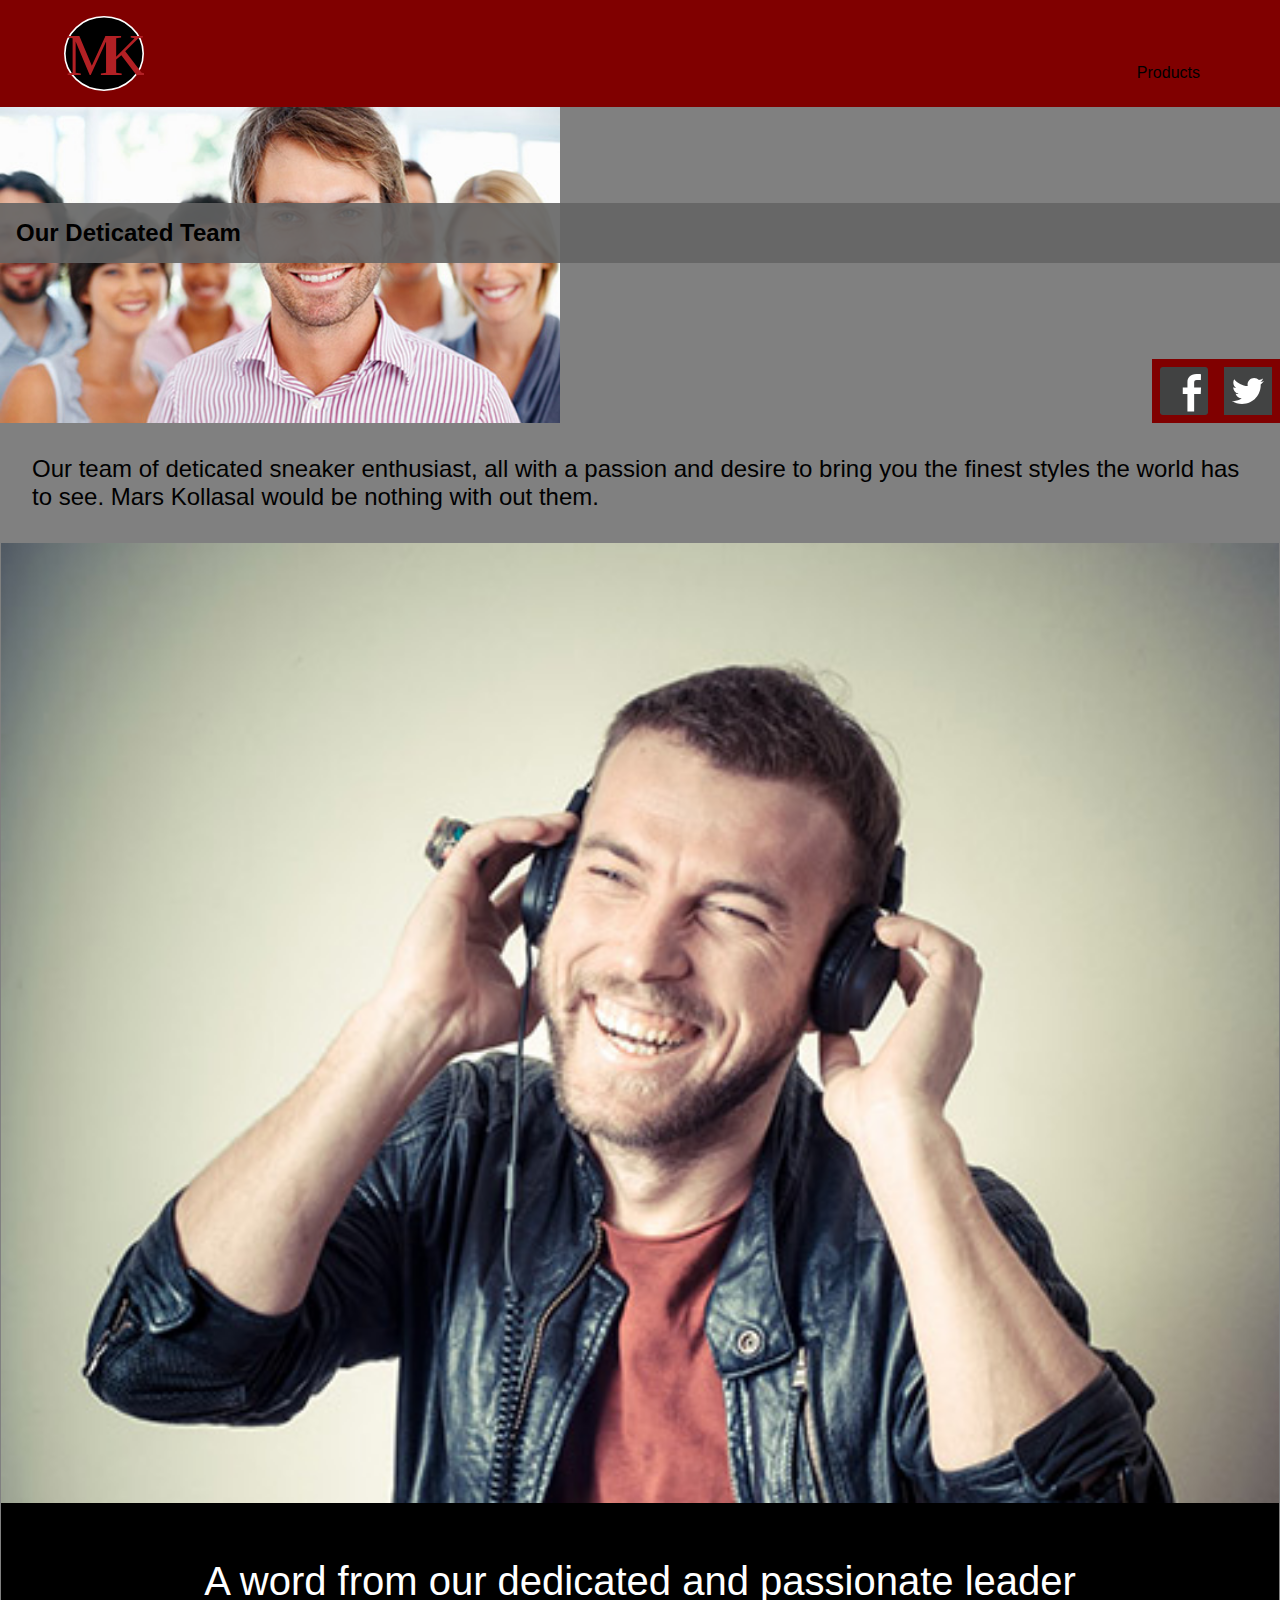
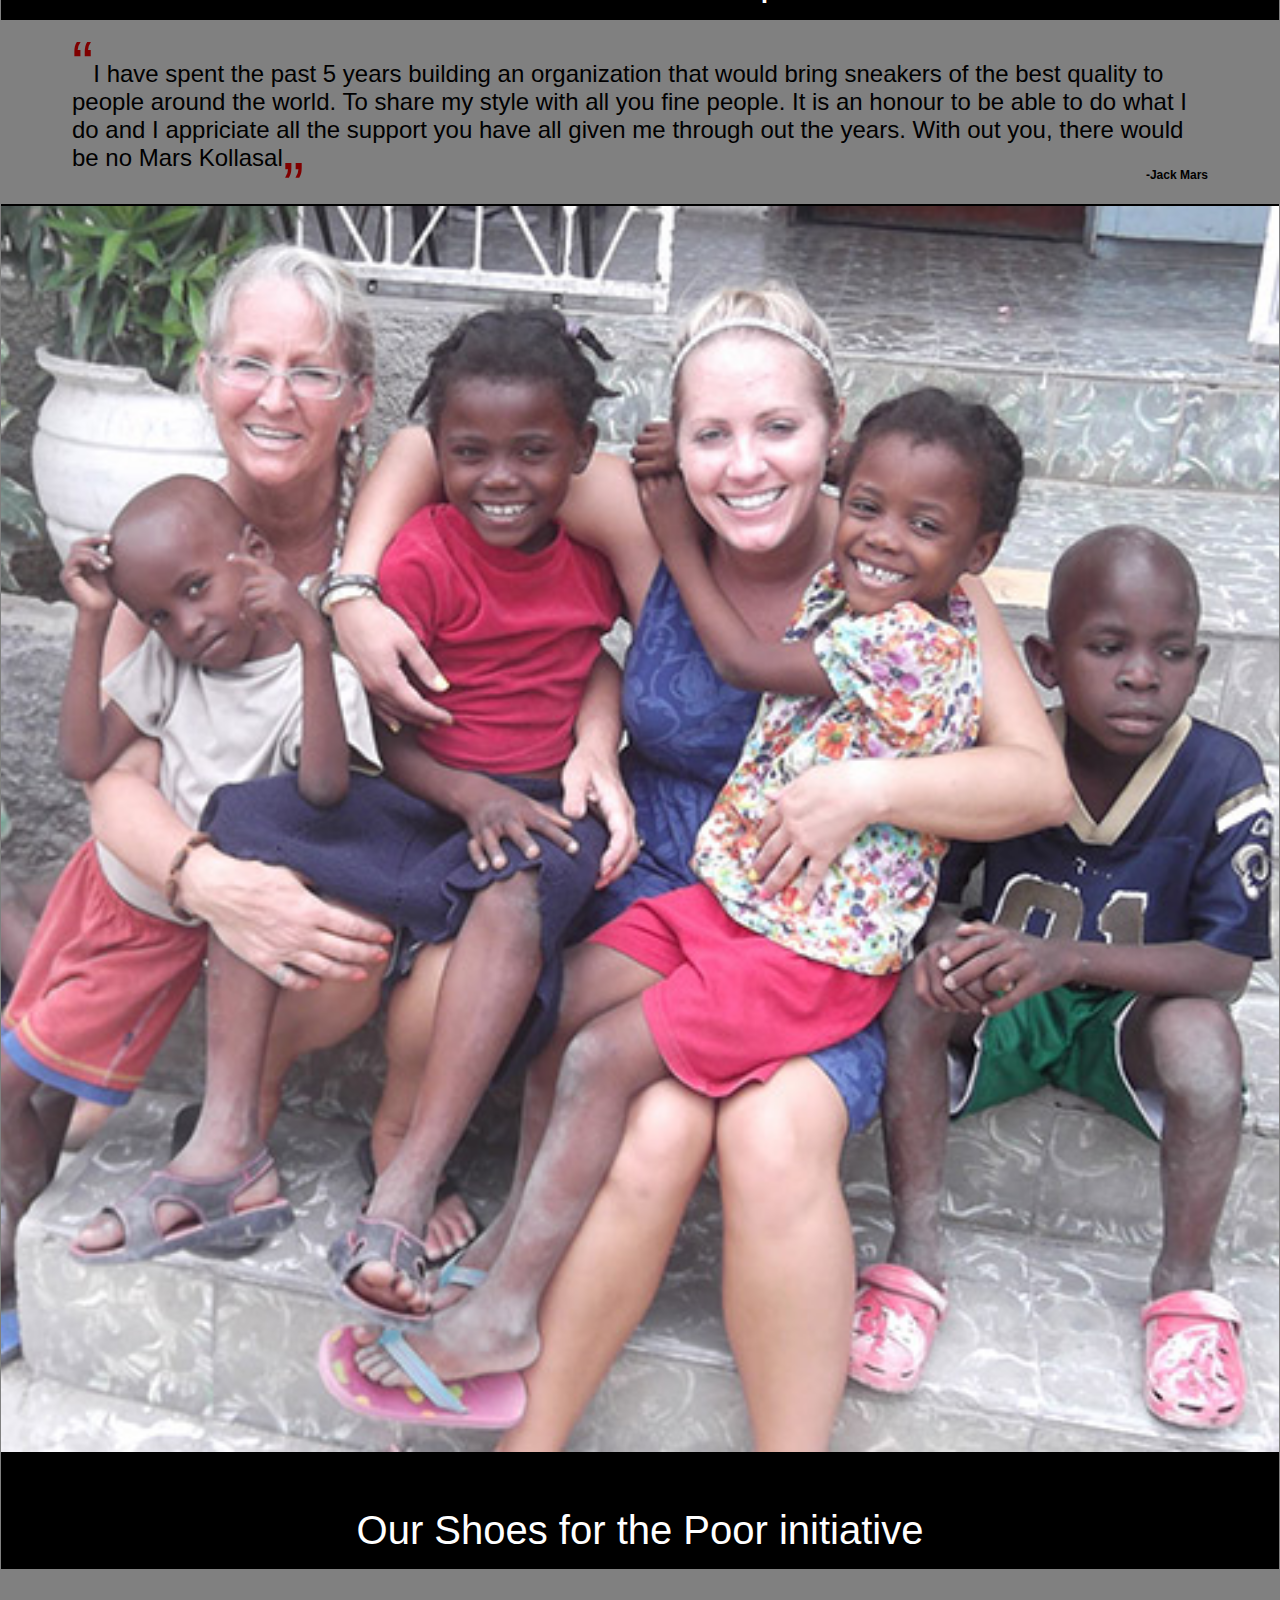
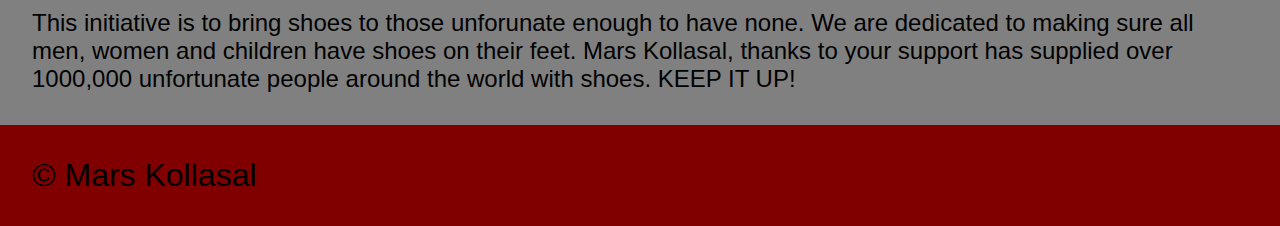
==== aboutus.html @ 25ac6aa9 "assignment 3" ====
<html lang="en-ca">
<head>
	<meta charset="utf-8">
	<title>MK Shoes</title>
	<meta name="viewport" content="width=device-width,initial-scale=1">
    <link href="css/general.css" rel="stylesheet">
    <link href='http://fonts.googleapis.com/css?family=Open+Sans' rel='stylesheet' type='text/css'>
</head>
<body>
    
    <header>
        <a href="index.html">
            <img src="images/mk.svg" alt="mklogo" class="logo">
        </a>
      
        <nav class="nav-top">
            <ul>
                <li><a href="products.html">Products</a></li>
           </li>
            </ul>
        </nav>
    
    </header>
    
    <div class="billboard3">
        <h1>Our Deticated Team</h1>
       <img src="images/twitter.svg" alt="twitter" class=twitter>
        <img src="images/f_logo.svg" alt="facebook" class=facebook>
    </div>
    
    <p>Our team of deticated sneaker enthusiast, all with a passion and desire to bring you the finest styles the world has to see. Mars Kollasal would be nothing with out them.</p>
    
<figcaption class="figcaptionabout">
    <img src="images/founder.jpg" alt="founder">
    <figure class="figure">A word from our dedicated and passionate leader</figure>
    </figcaption>
    
<blockquote>    
    <p>I have spent the past 5 years building an organization that would bring sneakers of the best quality to people around the world. To share my style with all you fine people. It is an honour to be able to do what I do and I appriciate all the support you have all given me through out the years. With out you, there would be no Mars Kollasal <span>-Jack Mars</span></p>
    </blockquote>
    
<figcaption class="figcaptionabout">
    <img src="images/help.jpg" alt="help">
    <figure class="figure">Our Shoes for the Poor initiative</figure>
    </figcaption>
    
     
    <p>This initiative is to bring shoes to those unforunate enough to have none. We are dedicated to making sure all men, women and children have shoes on their feet. Mars Kollasal, thanks to your support has supplied over 1000,000 unfortunate people around the world with shoes. KEEP IT UP! </p>
    
    
<footer>© Mars Kollasal</footer>
---- css/general.css ----
@charset "utf-8";

@-moz-viewport { width: device-width; scale: 1; }
@-ms-viewport { width: device-width; scale: 1; }
@-o-viewport { width: device-width; scale: 1; }
@-webkit-viewport { width: device-width; scale: 1; }
@viewport { width: device-width; scale: 1; }

* {
	-moz-box-sizing: border-box;
	-webkit-box-sizing: border-box;
	box-sizing: border-box;
}

html {
	-moz-text-size-adjust: 100%;
	-ms-text-size-adjust: 100%;
	-webkit-text-size-adjust: 100%;
	text-size-adjust: 100%;
    
    font-size: 100%;
}

img {
	width: 100%;
    display: block;
}



body {
    margin: 0;
    padding: 0;
    background-color: gray;
}

header {
    background-color: maroon;
    overflow:hidden;
}

.logo {
    width: 5rem;
    height: auto;
    float: left;
    margin: 1rem 5%;
}

.twitter {
    width: 4rem;
    height: auto;
    float:right;
    position: relative;
    margin: 0;
    padding: .5rem;
    background-color: maroon
}

.facebook {
    width: 4rem;
    height: auto;
    float:right;
    position: relative;
    margin: 0;
    padding: .5rem;
    background-color: maroon;
}

.nav-top {
    width: 50%;
    float: right;
    margin: 3rem 0 0;
}

.nav-top ul {
    margin: 1rem 10%;
    padding: 0;
    text-align: right;
}

.nav-top li {
    margin: 0;
    padding: 1rem;
    display: inline;
    font-family: futura, helvetica, sans-serif;
}
    
.billboard {
    background-image: url(../images/shoes.jpg);
    background-repeat: no-repeat;
    background-position: left;
    background-size: 30rem;
    overflow: hidden;
}

.billboard2 {
    background-image: url(../images/products.jpg);
    background-repeat: no-repeat;
    background-position: left;
    background-size: 35rem;
    overflow: hidden;
}

.billboard3 {
    background-image: url(../images/ourteam.jpg);
    background-repeat: no-repeat;
    background-position: left;
    background-size: 35rem;
    overflow: hidden;
}

.billboard h1 {
    background-color: rgba(100, 100, 100, .9);
    margin: 6rem 0;
    padding: 1rem;
    font-size: 1.5rem;
    font-family: folio, sans-serif;
    font-weight: bold;
}

.billboard2 h1 {
    background-color: rgba(100, 100, 100, .9);
    margin: 6rem 0;
    padding: 1rem;
    font-size: 1.5rem;
    font-family: folio, sans-serif;
    font-weight: bold;
}

.billboard3 h1 {
    background-color: rgba(100, 100, 100, .9);
    margin: 6rem 0;
    padding: 1rem;
    font-size: 1.5rem;
    font-family: folio, sans-serif;
    font-weight: bold;
}

p {
    margin: 2rem 2rem;
    padding: 0;
    font-family: Open San, sans-serif;
    font-size: 1.5rem
}

.bucket {
    background-image: url(../images/products.jpg);
    background-repeat: no-repeat;
    background-position: center center;
    background-size: 30rem;
    overflow: hidden;
    margin: 1rem;
}

.bucket h2 {
    background-color: rgba(100, 100, 100, .9);
    margin: 6rem 0;
    padding: 1rem;
    font-size: 1.5rem;
    font-family: folio, sans-serif;
    font-weight: bold;
}

.bucket2 {
    background-image: url(../images/ourteam.jpg);
    background-repeat: no-repeat;
    background-position: center center;
    background-size: 30rem;
    overflow: hidden;
    margin: 1rem;
}
    
.bucket2 h2 {
    background-color: rgba(100, 100, 100, .9);
    margin: 6rem 0;
    padding: 1rem;
    font-size: 1.5rem;
    font-family: folio, sans-serif;
    font-weight: bold;
}

footer {
    background-color: maroon;
    padding: 2rem;
    font-family: folio, sans-serif;
    font-size: 2rem;
}

footer before {
    content:"\00a9 me";
}

.box1 {
    margin: 6.5rem 2%;
    padding: 0rem;
    height: 12rem;
    width: 12rem;
    background-color: maroon;
    border: .25rem solid maroon;
    position:absolute;
    left: 13rem;
    top: 31rem;
}

.box2 {
    margin: 7.5rem 2%;
    padding: 0;
    height: 12rem;
    width: 12rem;
    background-color: maroon;
    border: .25rem solid maroon;
    position:absolute;
    left: 13rem;
    top:44rem;


}

.box3 {
    margin: 8.5rem 2%;
    padding: 0;
    height: 12rem;
    width: 12rem;
    background-color: maroon;
    border: .25rem solid maroon;
    position:absolute;
    top: 57rem;
    left: 13rem;

}

.box4 {
    margin: 2rem -6%;
    padding: 0;
    height: 12rem;
    width: 12rem;
    background-color: maroon;
    border: .25rem solid maroon;
}

.box5 {
    margin: 2rem -6%;
    padding: 0;
    height: 12rem;
    width: 12rem;
    background-color: maroon;
    border: .25rem solid maroon;
}

.box6 {
    margin: 2rem -6%;
    padding: 0;
    height: 12rem;
    width: 12rem;
    background-color: maroon;
    border: .25rem solid maroon;
}

.boxcaption {
    background-color: black;
    padding: .5rem 1rem;
    text-align: center
    
}

figcaption {
    background-color: black;
    font-family: futura, sans-serif;
    color: white;
    padding: 0rem 1rem 1rem; 
    margin: 0rem;
}

a {
    color: black;
    text-decoration: none;
}

.figcaptionabout {
    background-color: black;
    font-family: folio, sans-serif;
    color: white;
    padding: 0rem; 
    margin: 1;
    font-size: 2.5rem;
    text-align: center;
}

.figure {
    border: black;
    padding: 1rem;
}

blockquote p:before {
    content:"“";
    font-size:4rem;
    color:maroon;
    float:left;
    margin: -3rem -1rem;
    padding: 1rem
}

blockquote p:after {
    content:"”";
    font-size:4rem;
    color:maroon;
    position:absolute;
    margin:.3rem 0 0;
}

blockquote span{
    font-weight:bold;
    float:right;
    margin:1.5rem 0;
    font-size: .75rem
}
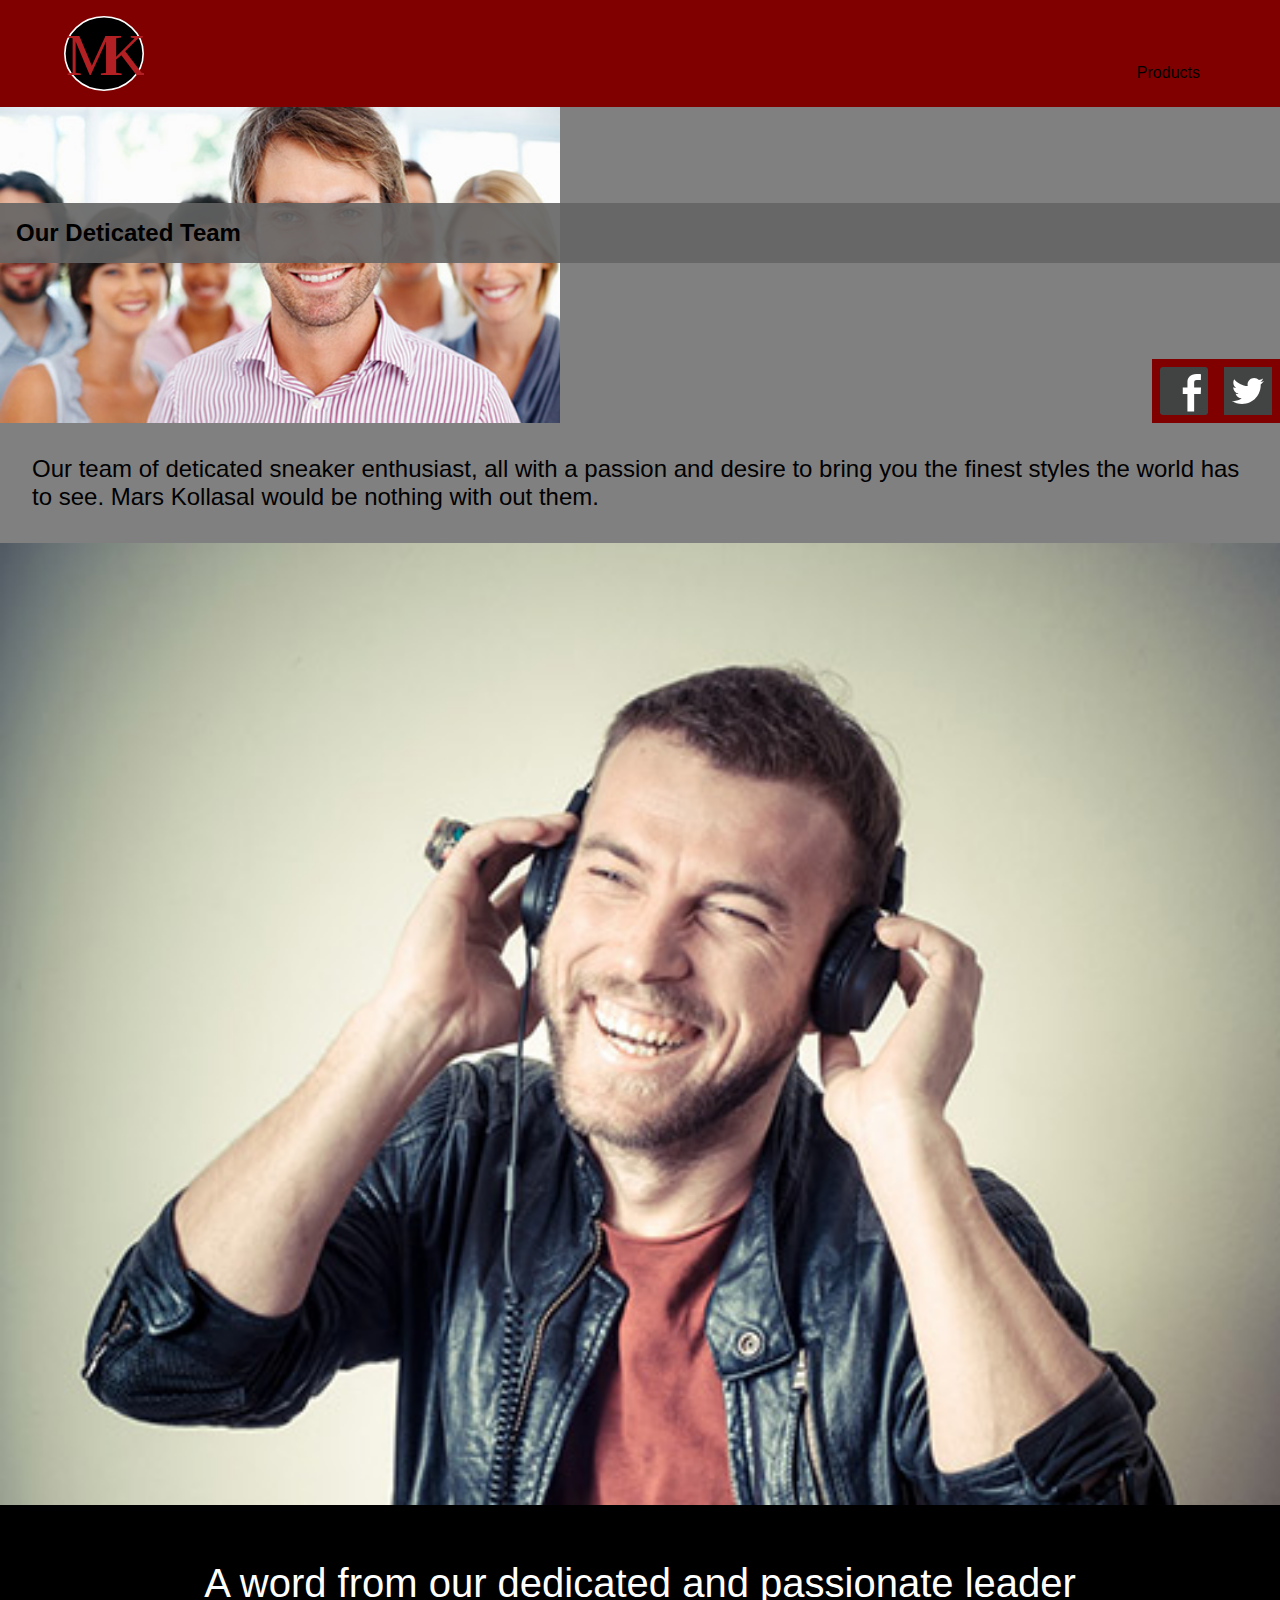
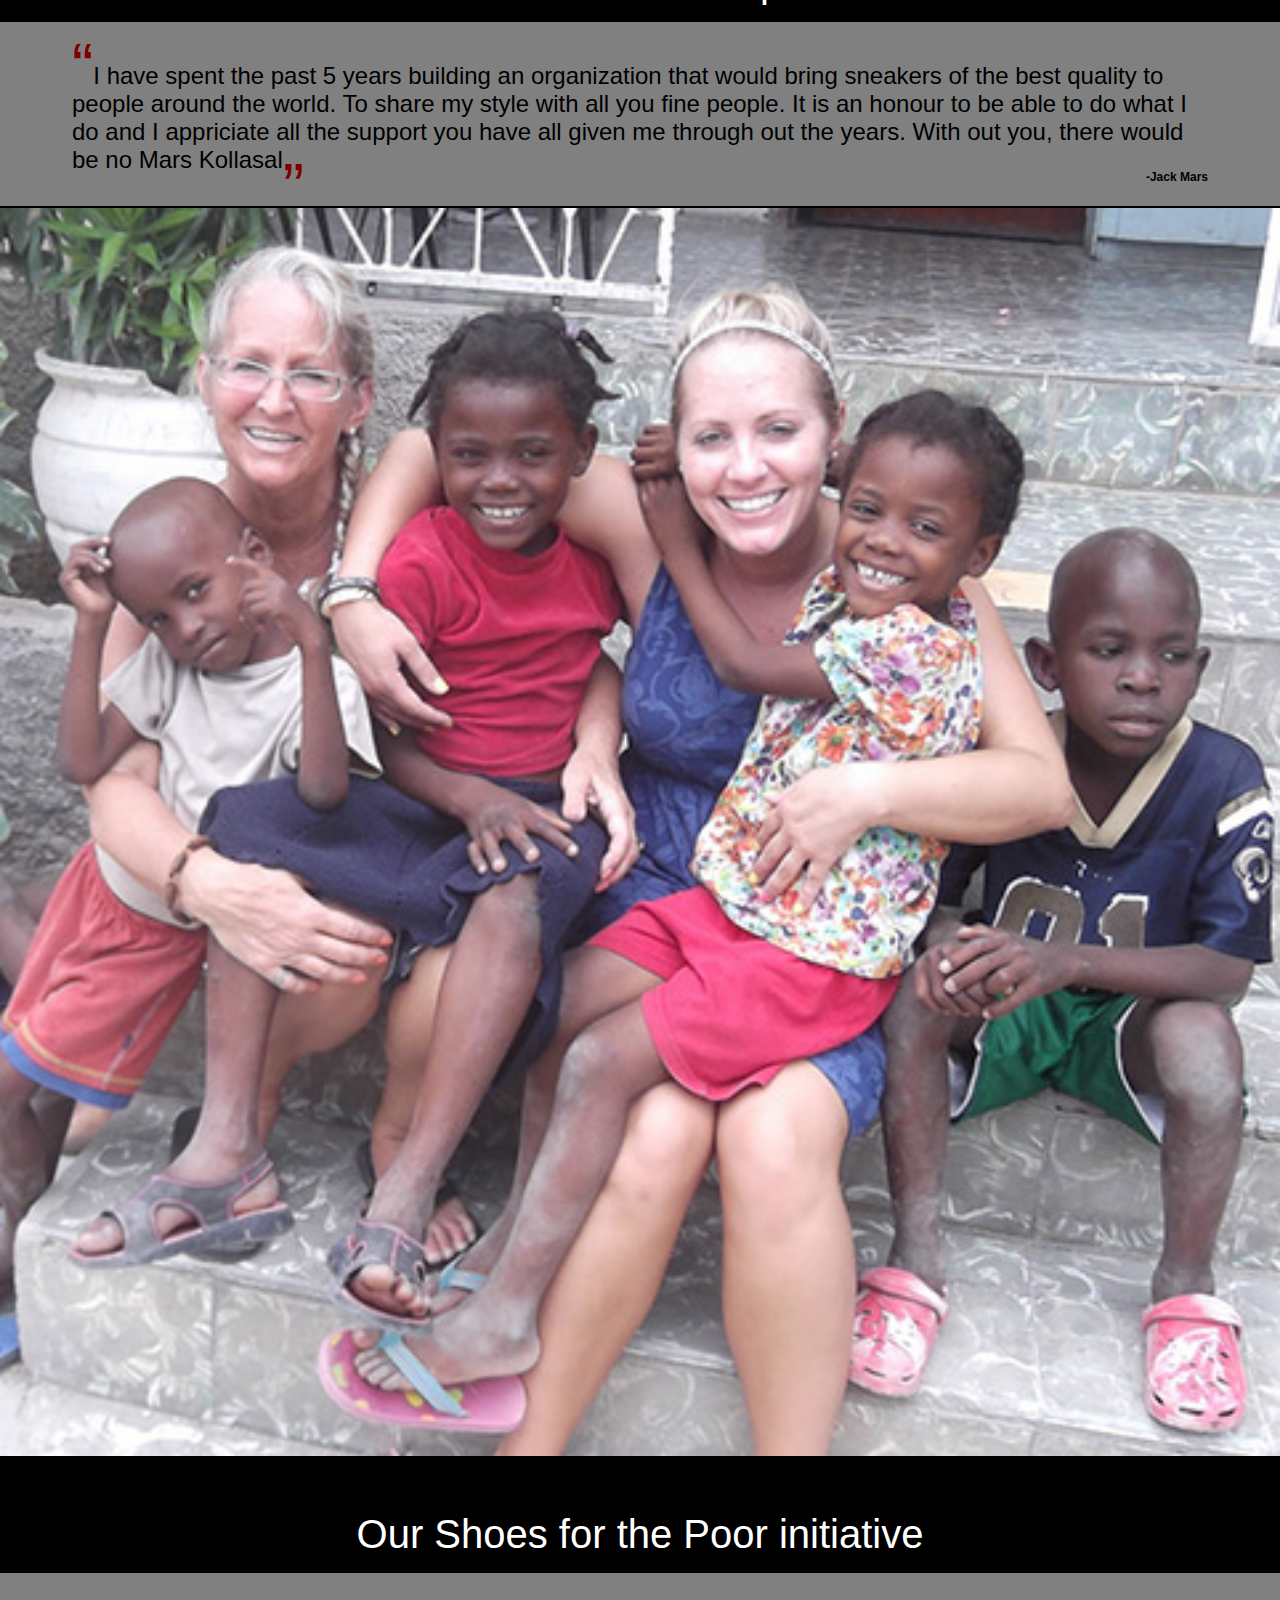
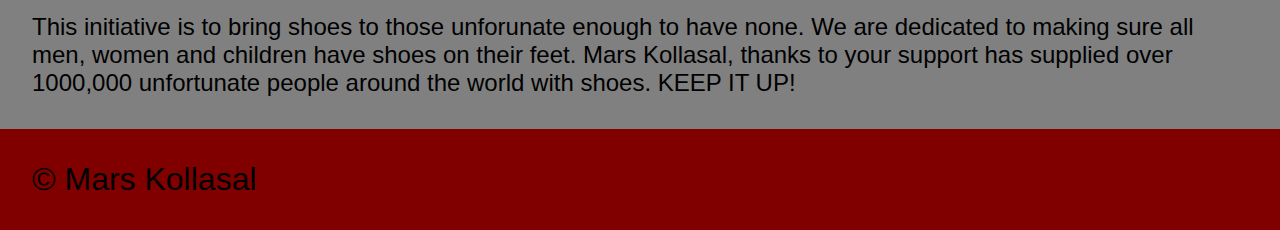
==== commit 07e2b28d: "mk" ====
--- a/aboutus.html
+++ b/aboutus.html
@@ -1,4 +1,4 @@
-
+<!DOCTYPE html>
 <html lang="en-ca">
 <head>
 	<meta charset="utf-8">
--- a/css/general.css
+++ b/css/general.css
@@ -191,7 +191,7 @@
 }
 
 .box1 {
-    margin: 6.5rem 2%;
+    margin: 6.5rem 6.5%;
     padding: 0rem;
     height: 12rem;
     width: 12rem;
@@ -203,7 +203,7 @@
 }
 
 .box2 {
-    margin: 7.5rem 2%;
+    margin: 7.5rem 6.5%;
     padding: 0;
     height: 12rem;
     width: 12rem;
@@ -217,7 +217,7 @@
 }
 
 .box3 {
-    margin: 8.5rem 2%;
+    margin: 8.5rem 6.5%;
     padding: 0;
     height: 12rem;
     width: 12rem;
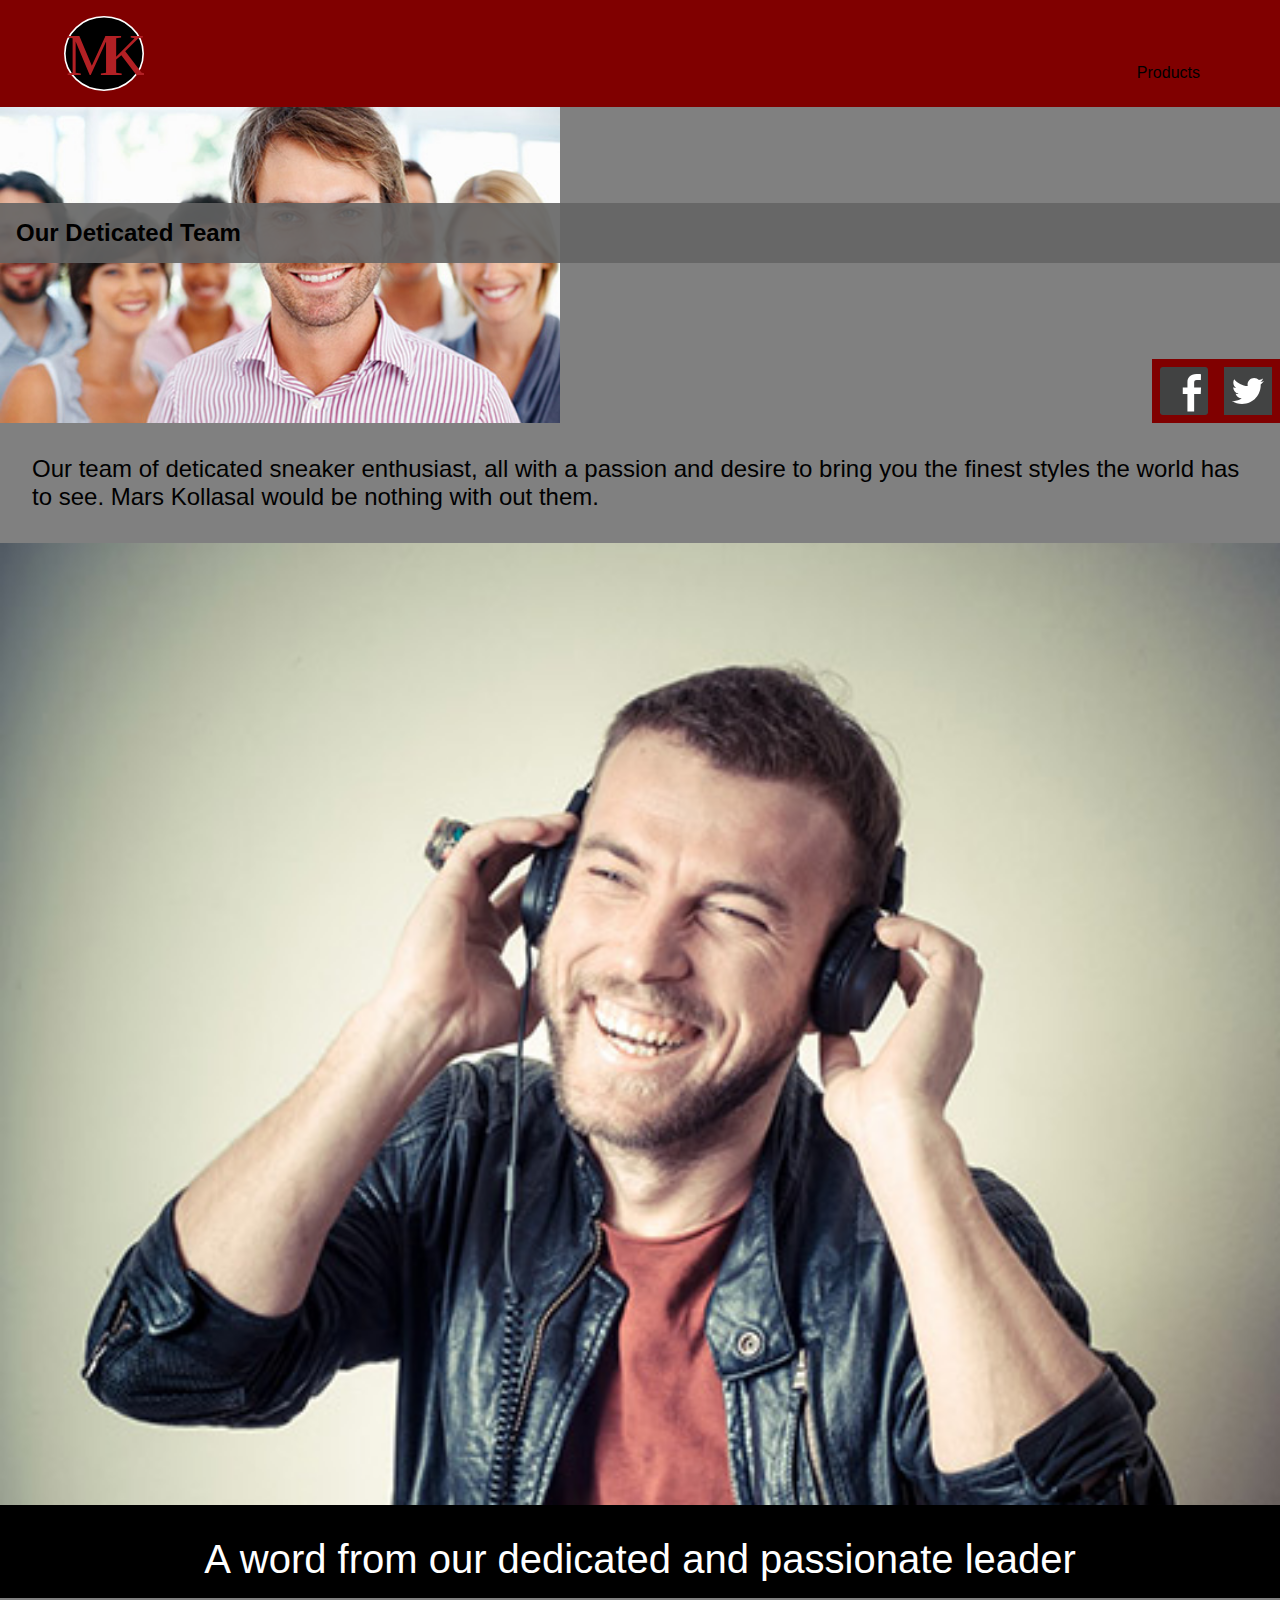
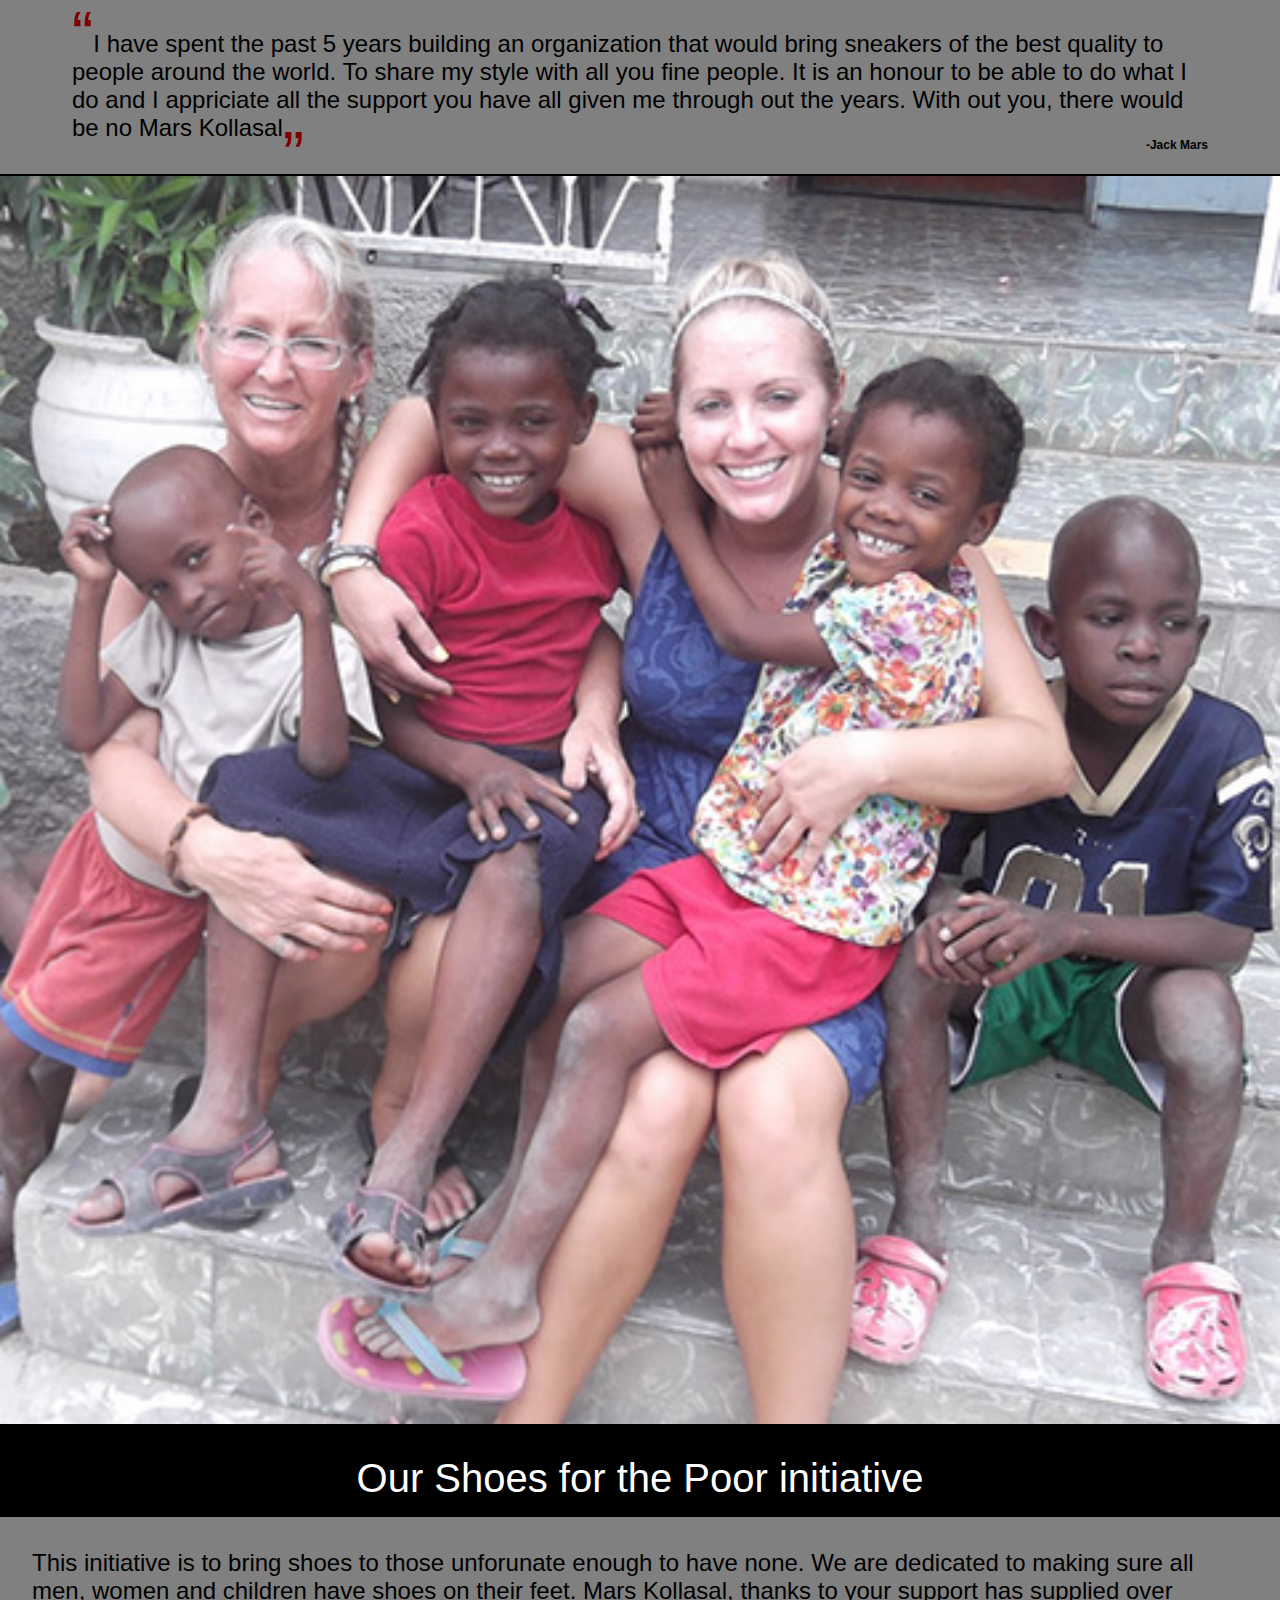
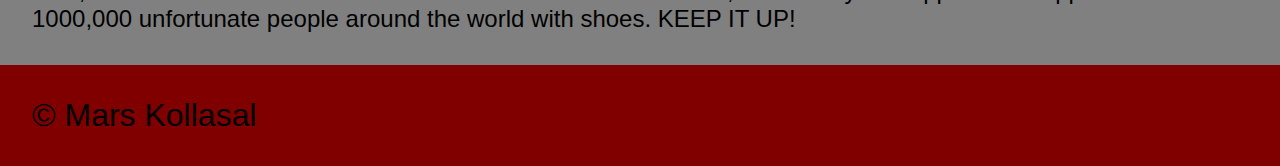
==== commit f1aa4d4d: "g" ====
--- a/css/general.css
+++ b/css/general.css
@@ -289,6 +289,8 @@
 .figure {
     border: black;
     padding: 1rem;
+    background-color: black;
+    margin: 1rem;
 }
 
 blockquote p:before {
